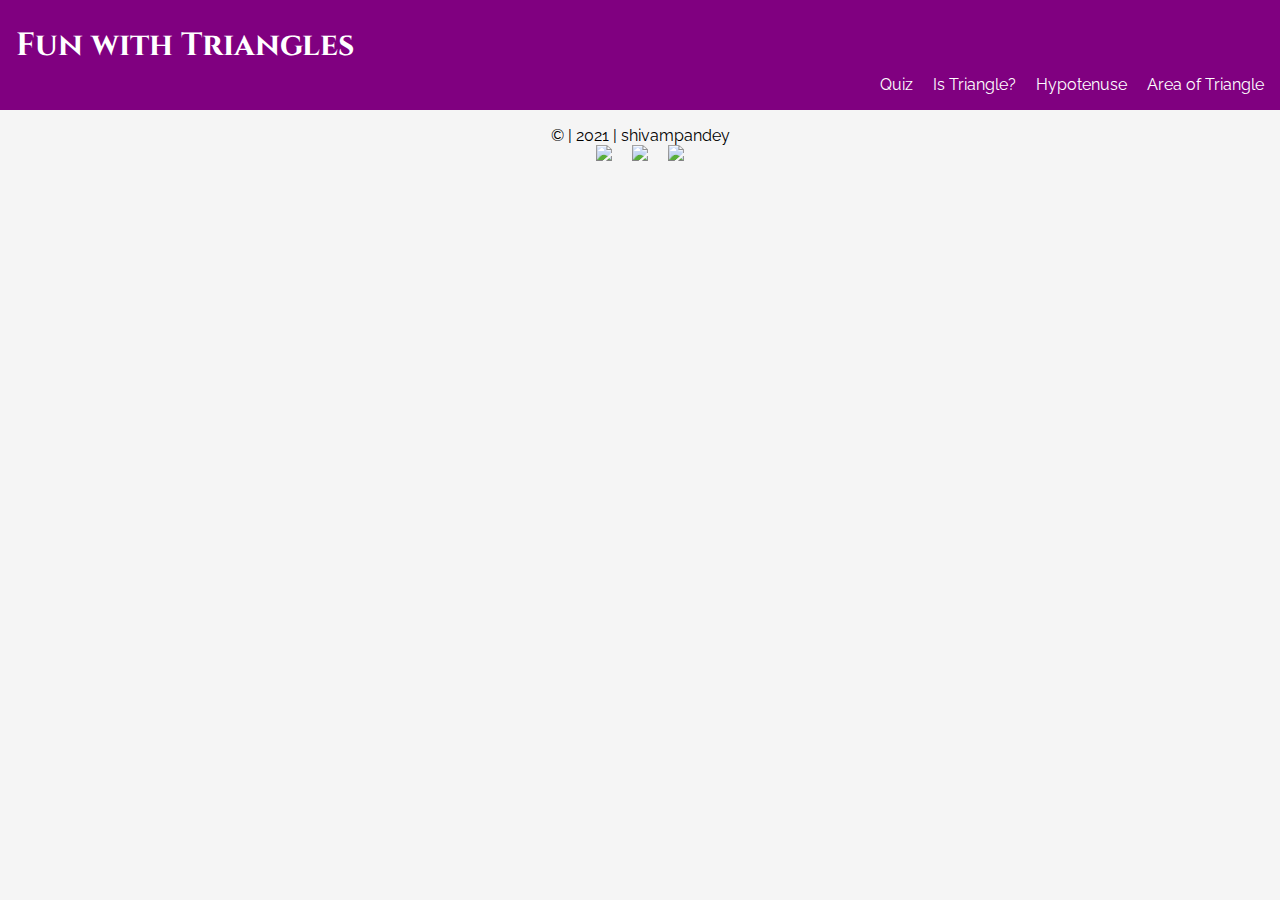
==== pages/calculate-area.html @ e99a2897 "pages added" ====
<!DOCTYPE html>
<html lang="en">
<head>
    <meta charset="UTF-8">
    <meta http-equiv="X-UA-Compatible" content="IE=edge">
    <meta name="viewport" content="width=device-width, initial-scale=1.0">
    <link href="../style.css" rel="stylesheet"/>

    <title>Area of Trianlge</title>
</head>
<body>

    <header>
        <h1 class="main-heading">Fun with Triangles</h1>
        <nav>
            <a class="nav-item" href="../index.html">Quiz</a>
            <a class="nav-item" href="pages/check-triangle.html">Is Triangle?</a>
            <a class="nav-item" href="pages/calculate-hypotenuse.html">Hypotenuse</a>
            <a class="nav-item" href="calculate-area.html">Area of Triangle</a>
        </nav>
    </header>

    <footer>
        <div>© | 2021 | shivampandey</div>
        <ul>
            <li class="inline-items"><a href="https://github.com/shivampandey0"><img src="https://img.icons8.com/ios-glyphs/40/000000/github.png"/></a></li>
            <li class="inline-items"><a href="https://twitter.com/ErShivamPandey"><img src="https://img.icons8.com/ios-glyphs/40/000000/twitter--v1.png"/></a></li>
            <li class="inline-items"><a href="https://www.linkedin.com/in/shivampandey0/"><img src="https://img.icons8.com/ios-glyphs/40/000000/linkedin.png"/></a></li>    
       
        </ul>
    </footer>
    
</body>
</html>
---- style.css ----
@import url("https://fonts.googleapis.com/css2?family=Cinzel:wght@600&family=Open+Sans&family=Raleway&display=swap");

:root {
  --primary-color: purple;
}

* {
  padding: 0;
  margin: 0;
}

body {
  background-color: whitesmoke;
  font-family: "Raleway", sans-serif;
}

header {
  background-color: var(--primary-color);
  padding: 1rem 0.5rem;
}

.main-heading {
  color: white;
  font-family: "Cinzel", serif;
}

.nav-item{
  color: white;
  text-decoration: none;
  padding: 0.5rem;
}

nav {
  text-align: right;
}

.container {
  width: 60%;
  margin: auto;
  text-align: center;
  padding: 1rem;
}

h1,
h3 {
  margin: 0.5rem;
}

.quiz {
  font-family: "Open Sans", sans-serif;
}

.quiz,
.options,
input {
  list-style-type: lower-latin;
  padding: 0.5rem;
}

.question {
  margin: 0.5rem;
  text-align: start;
}

button {
  background-color: var(--primary-color);
  padding: 0.5rem 1rem;
  color: white;
  font-size: larger;
  border-style: none;
  border-radius: 8px;
  cursor: pointer;
  display: block;
  margin: auto;
  margin-top: 1rem;
}

footer {
  bottom: 0;
  text-align: center;
  margin: auto;
  display: block;
  padding: 1rem;
}

.inline-items{
    display: inline;
    padding: 0.5rem;
}

.input-label{
    display: block;
    color: var(--primary-color);
    font-size: large;
    padding: 1rem;
    font-weight: bold;
}

.number-input{
    border: 2px solid var(--primary-color);
    width: 200px;
    border-radius: 8px;
    text-align: center;
}

.result{
    margin: 1rem;
}
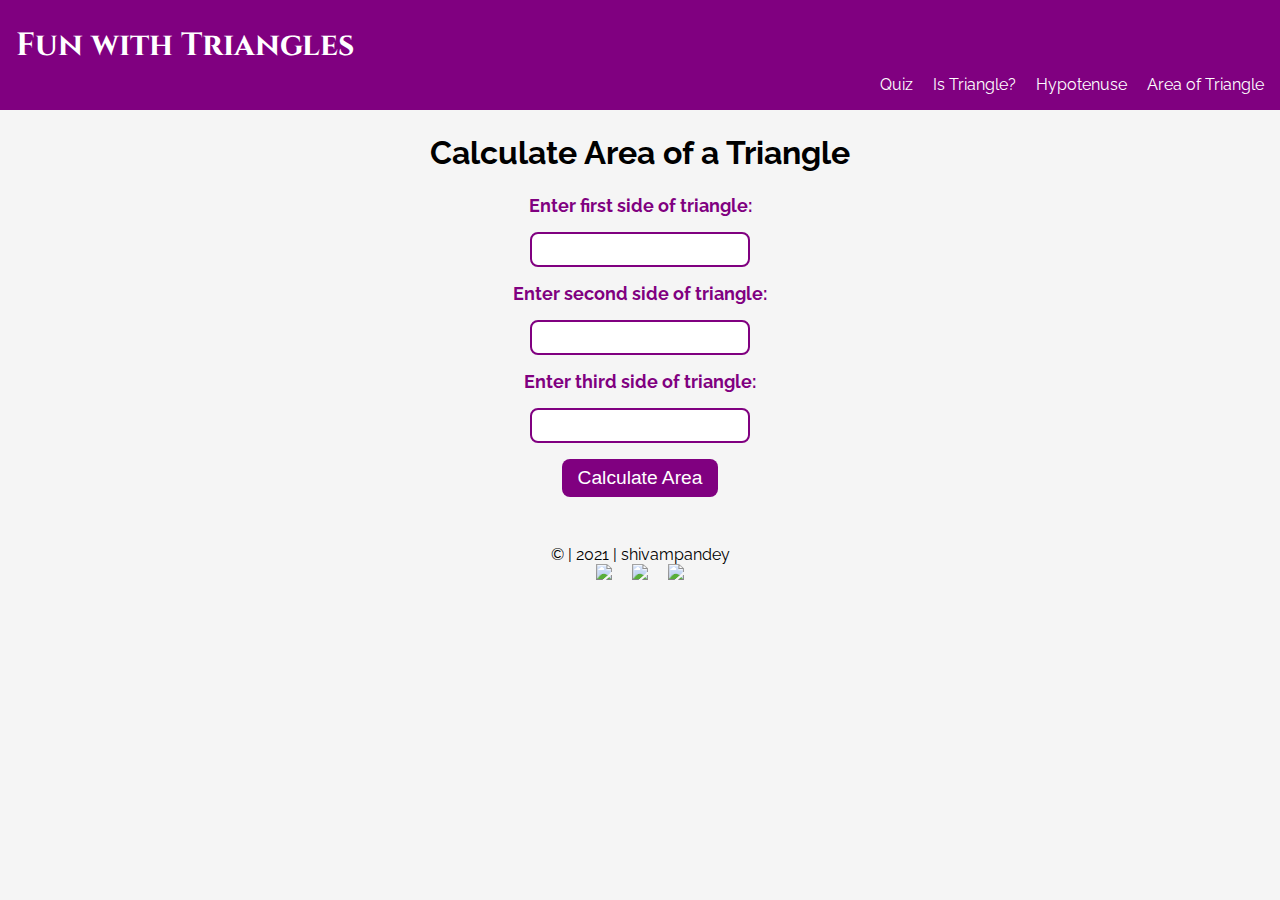
==== commit f8d5971c: "basic page structures" ====
--- a/pages/calculate-area.html
+++ b/pages/calculate-area.html
@@ -14,11 +14,31 @@
         <h1 class="main-heading">Fun with Triangles</h1>
         <nav>
             <a class="nav-item" href="../index.html">Quiz</a>
-            <a class="nav-item" href="pages/check-triangle.html">Is Triangle?</a>
-            <a class="nav-item" href="pages/calculate-hypotenuse.html">Hypotenuse</a>
+            <a class="nav-item" href="check-triangle.html">Is Triangle?</a>
+            <a class="nav-item" href="calculate-hypotenuse.html">Hypotenuse</a>
             <a class="nav-item" href="calculate-area.html">Area of Triangle</a>
         </nav>
     </header>
+
+
+    <main class="container">
+
+        <h1>Calculate Area of a Triangle</h1>
+
+        <label class="input-label">Enter first side of triangle:</label>
+        <input class="number-input" type="number"></input>
+
+        <label class="input-label">Enter second side of triangle:</label>
+        <input class="number-input" type="number"></input>
+
+        <label class="input-label">Enter third side of triangle:</label>
+        <input class="number-input" type="number"></input>
+
+        <button>Calculate Area</button>
+
+        <p class="result"></p>
+
+    </main>
 
     <footer>
         <div>© | 2021 | shivampandey</div>
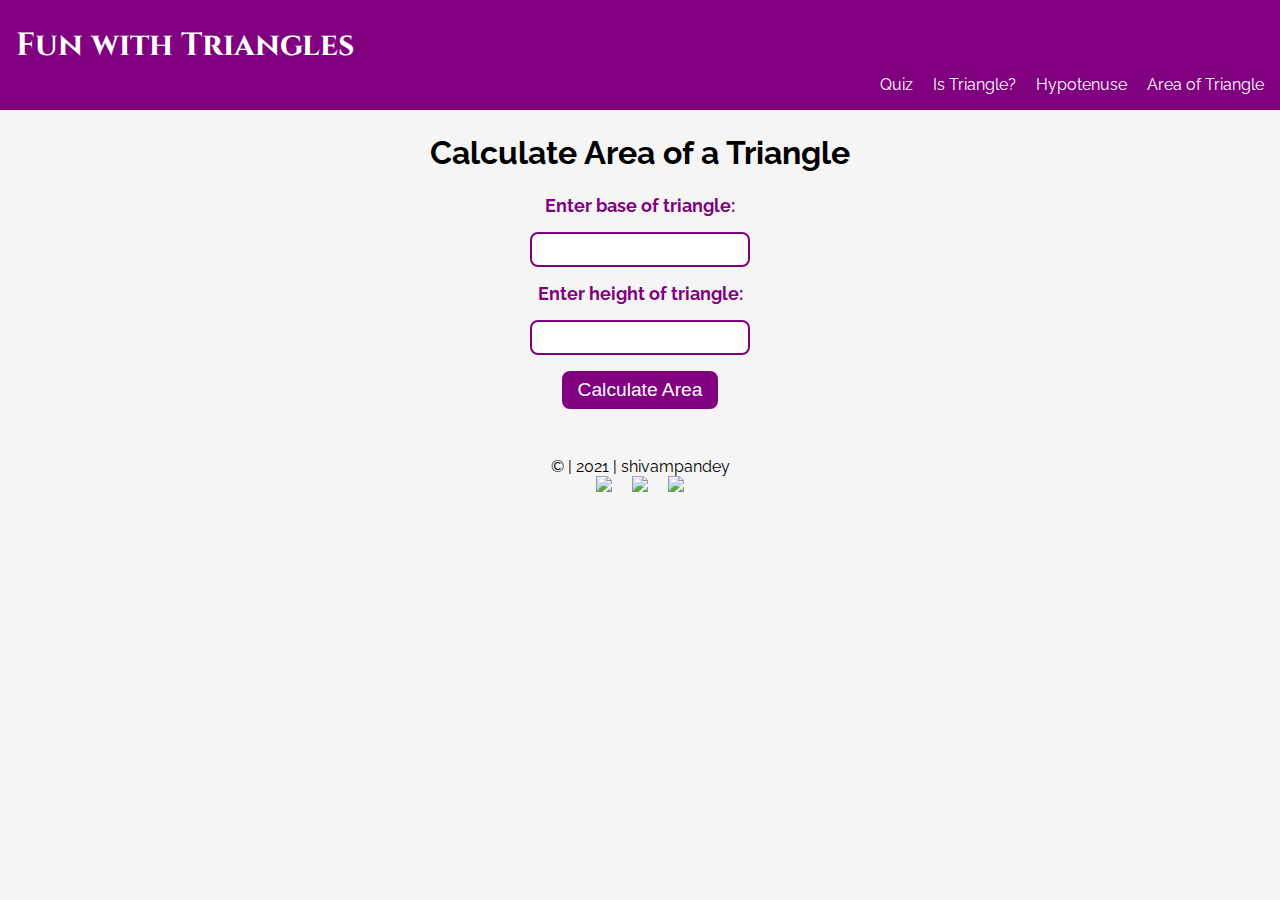
==== commit 2f60be25: "js logics implemented" ====
--- a/pages/calculate-area.html
+++ b/pages/calculate-area.html
@@ -25,16 +25,15 @@
 
         <h1>Calculate Area of a Triangle</h1>
 
-        <label class="input-label">Enter first side of triangle:</label>
-        <input class="number-input" type="number"></input>
+        <label class="input-label">Enter base of triangle:</label>
+        <input class="number-input triangle-base" type="number"></input>
 
-        <label class="input-label">Enter second side of triangle:</label>
-        <input class="number-input" type="number"></input>
+        <label class="input-label">Enter height of triangle:</label>
+        <input class="number-input triangle-height" type="number"></input>
 
-        <label class="input-label">Enter third side of triangle:</label>
-        <input class="number-input" type="number"></input>
+      
 
-        <button>Calculate Area</button>
+        <button class="calculate-area">Calculate Area</button>
 
         <p class="result"></p>
 
@@ -49,6 +48,8 @@
        
         </ul>
     </footer>
+
+    <script src="../scripts/area.js" type="text/javascript"></script>
     
 </body>
 </html>